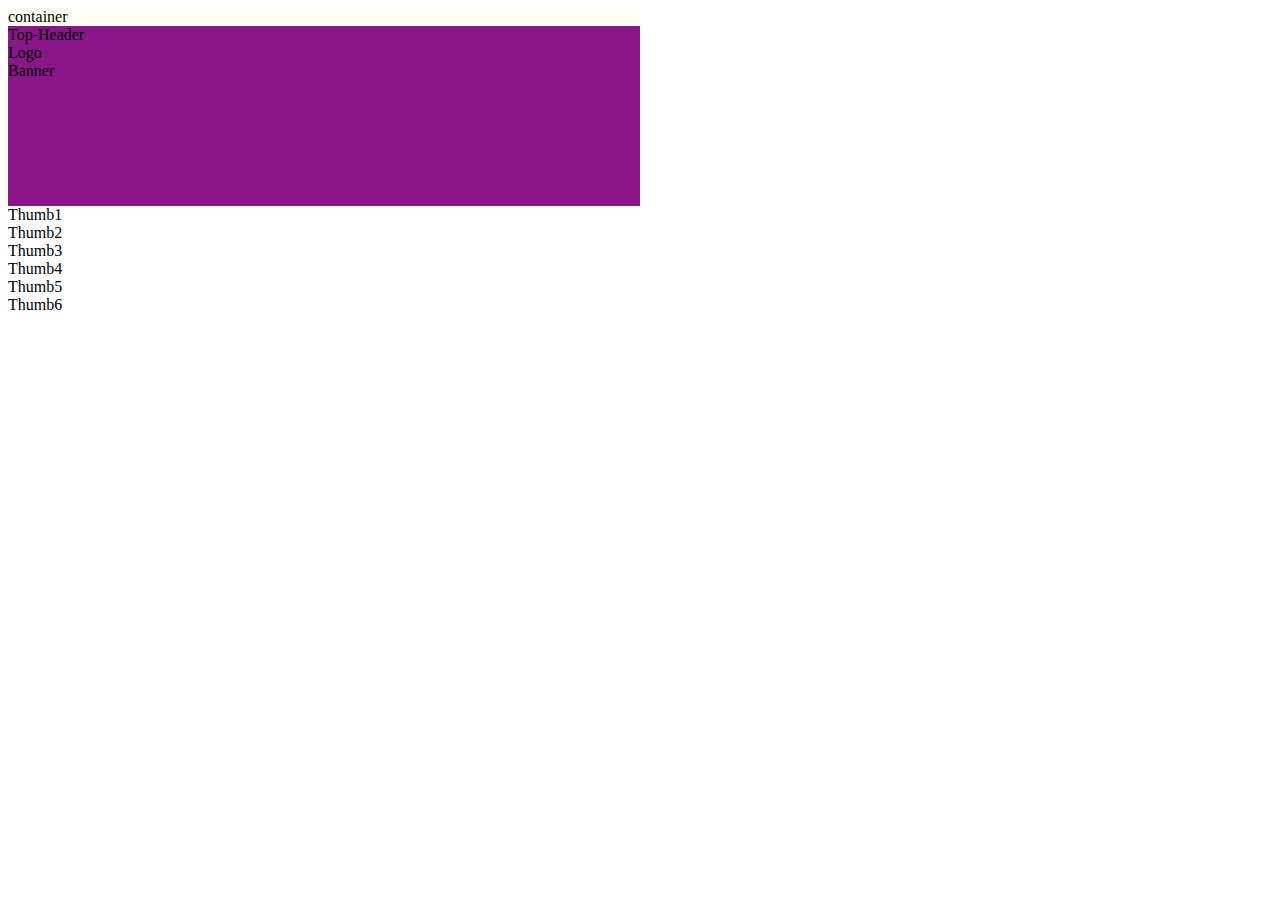
==== CssCode/index.html @ 17391e46 "Updated" ====
<!DOCTYPE html>
<html lang="en">
<head>
    <meta charset="UTF-8">
    <meta name="viewport" content="width=device-width, initial-scale=1.0">
    <title>Document</title>
    <link rel="stylesheet" href="style.css">

</head>
<body>
    <div id="container" style="width: 50%; height:50px;background-color: rgb(253, 255, 240);">container 
        <div id="top-header" style="background-color: rgb(137, 23, 135); height: 180px;"> Top-Header
        <div id="logo">Logo</div>
        <div id="banner">Banner</div>
        </div>

    
      <div name="mainContent">
        <div class="thumb">Thumb1</div>
        <div class="thumb">Thumb2</div>
        <div class="thumb">Thumb3</div>
        <div class="thumb">Thumb4</div>
        <div class="thumb">Thumb5</div>
        <div class="thumb">Thumb6</div>


       </div >
    </div>
</body>
</html>
---- CssCode/style.css ----
#container{ 
    margin: 0;
    padding: 0 ;
    border: 2px ;
    background-color: lavender;

}
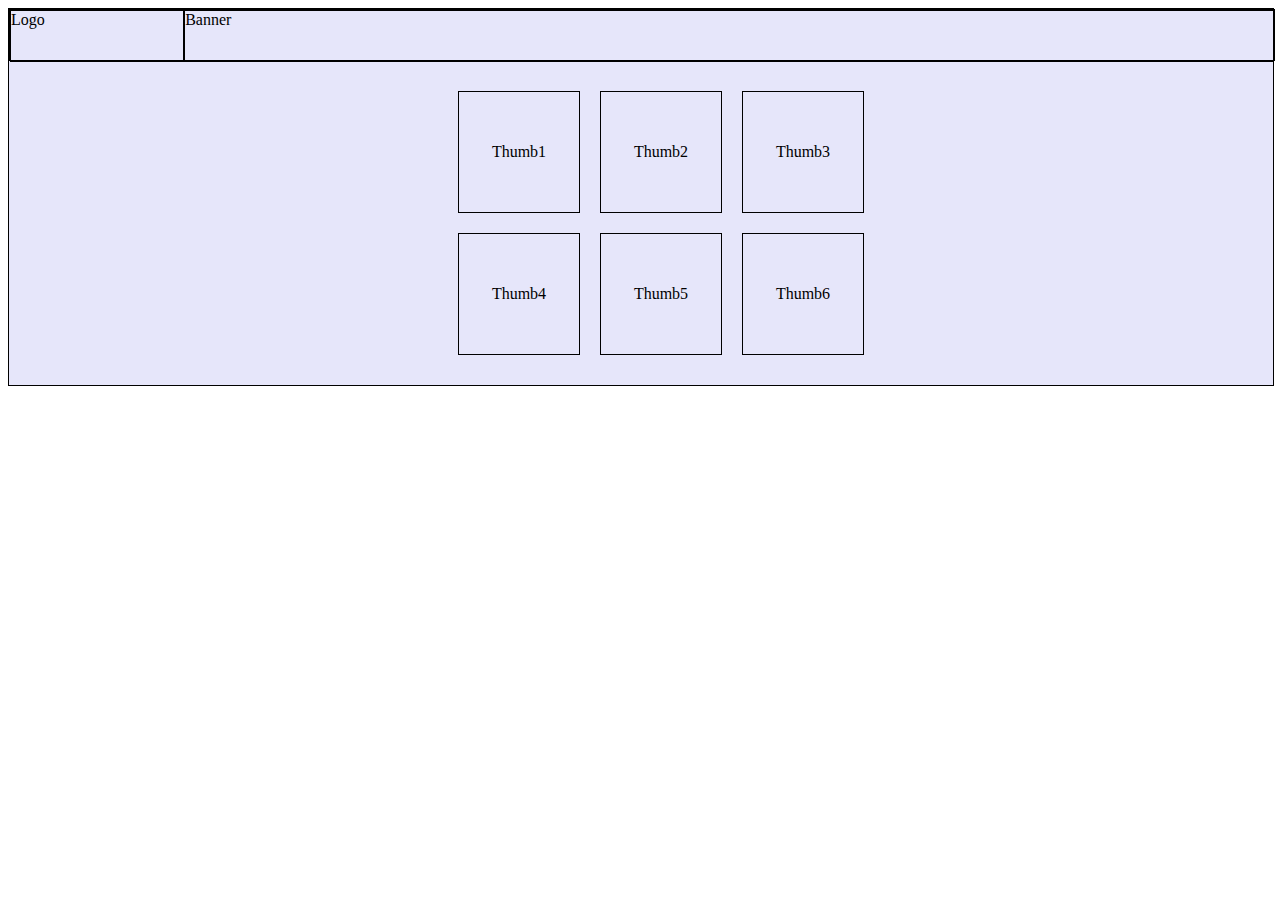
==== commit b3621dea: "updated" ====
--- a/CssCode/index.html
+++ b/CssCode/index.html
@@ -8,20 +8,26 @@
 
 </head>
 <body>
-    <div id="container" style="width: 50%; height:50px;background-color: rgb(253, 255, 240);">container 
-        <div id="top-header" style="background-color: rgb(137, 23, 135); height: 180px;"> Top-Header
+    <div id="container" >
+        <div id="top-header"> 
         <div id="logo">Logo</div>
         <div id="banner">Banner</div>
         </div>
 
     
-      <div name="mainContent">
+      <div id="mainContent">
+       <div id="row1">
         <div class="thumb">Thumb1</div>
         <div class="thumb">Thumb2</div>
         <div class="thumb">Thumb3</div>
-        <div class="thumb">Thumb4</div>
-        <div class="thumb">Thumb5</div>
-        <div class="thumb">Thumb6</div>
+
+       </div>
+<div id="row2">
+    <div class="thumbs">Thumb4</div>
+    <div class="thumbs">Thumb5</div>
+    <div class="thumbs">Thumb6</div>
+
+</div>
 
 
        </div >
--- a/CssCode/style.css
+++ b/CssCode/style.css
@@ -1,7 +1,67 @@
 #container{ 
     margin: 0;
     padding: 0 ;
-    border: 2px ;
+    border: 1px solid black;
     background-color: lavender;
+    width: 100%;
 
+}
+#top-header{
+    border: 1px solid black;
+    display: flex;
+    width: 100%;
+    height: 50px;
+}
+#logo{
+    border: 1px solid black;
+    height: 50px;
+    width: 200px;
+    
+}
+#banner{
+    border: 1px solid black;
+    height: 50px ;
+    width: 100% ;
+}
+#mainContent{
+    margin: 10px;
+    padding: 10px;
+    height: 100%;
+
+    width: 100%;
+    display: flex;
+    flex-direction: column;
+    justify-content: center;
+    align-items: center;
+}
+#row1{
+    display: flex;
+    
+}
+#row2{
+    display: flex;
+}
+
+.thumb{
+    margin: 10px;
+    display: flex;
+    align-items: center ;
+    justify-content: center;
+    border: 1px solid black;
+    height: 120px;
+    width: 120px;
+    align-items: center;
+    
+}
+
+.thumbs{
+    margin: 10px;
+    display: flex;
+    align-items: center ;
+    justify-content: center;
+    border: 1px solid black;
+    height: 120px;
+    width: 120px;
+    align-items: center;
+    
 }